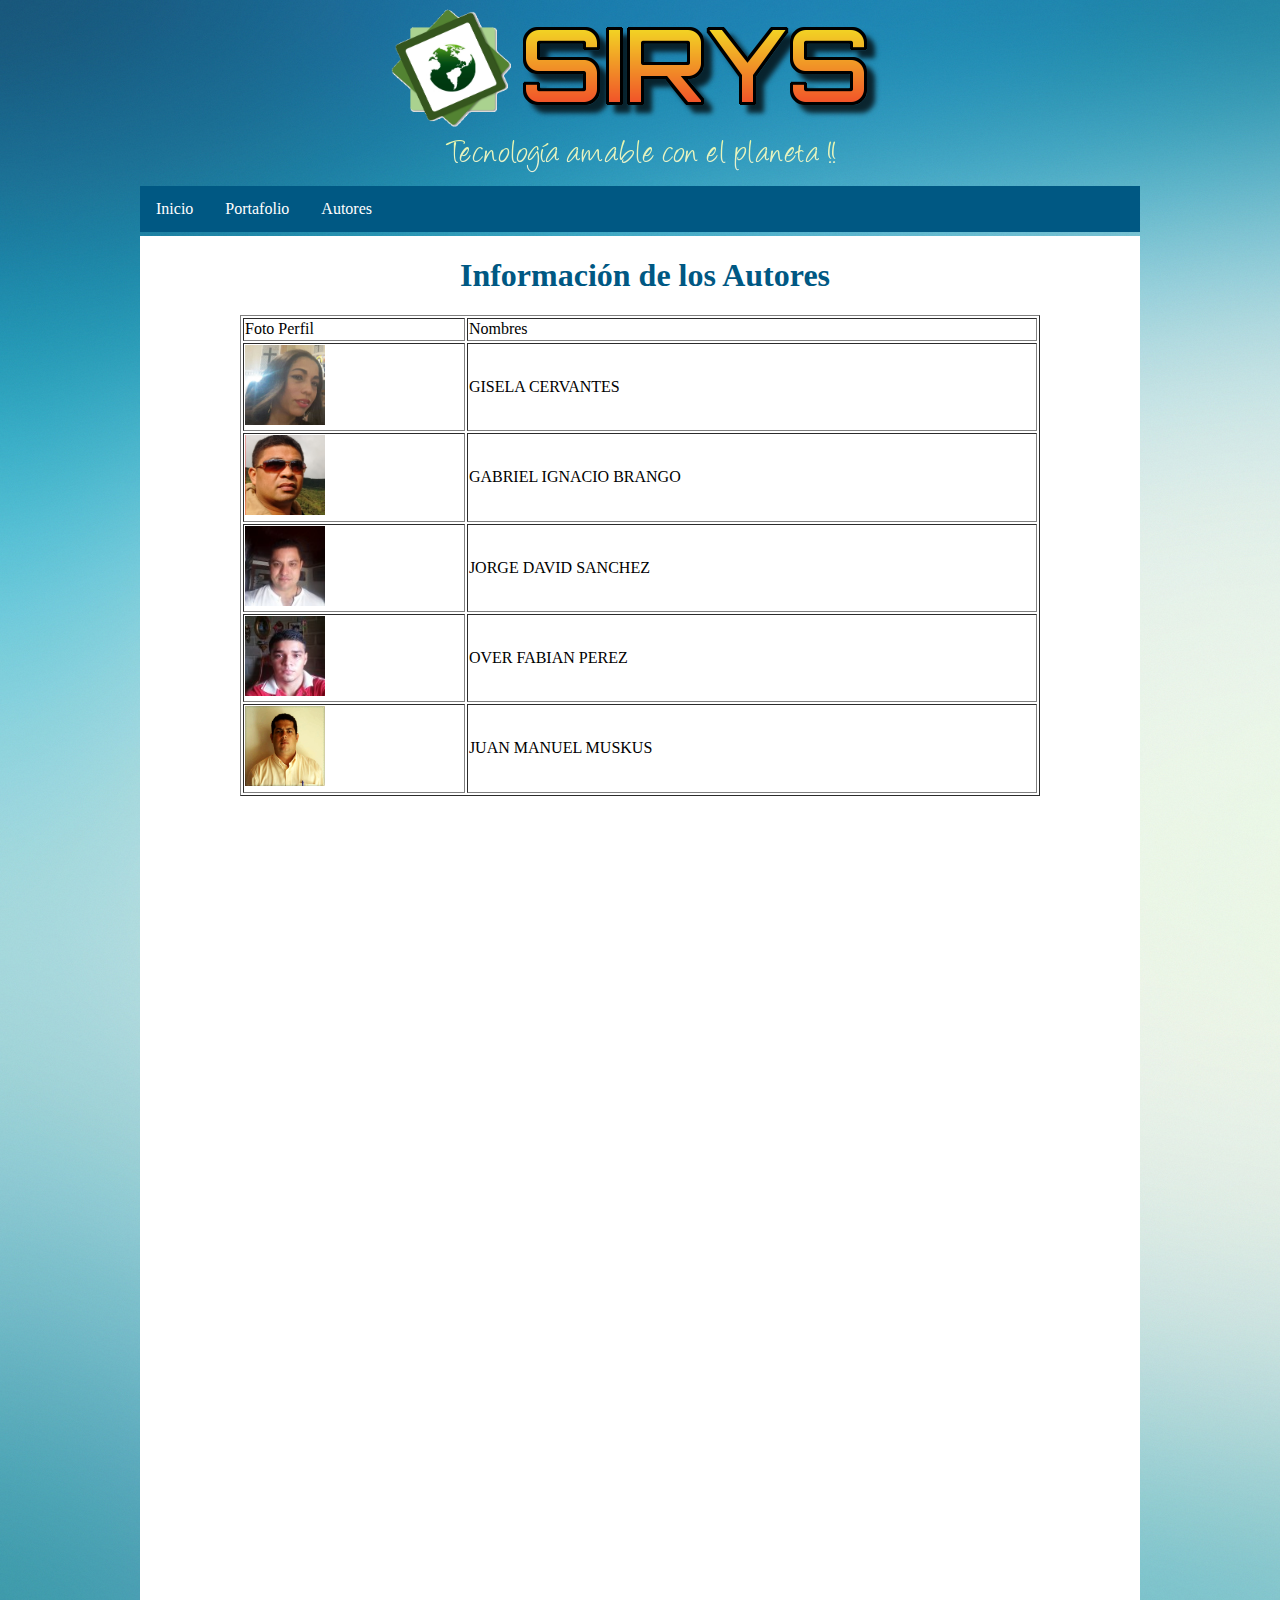
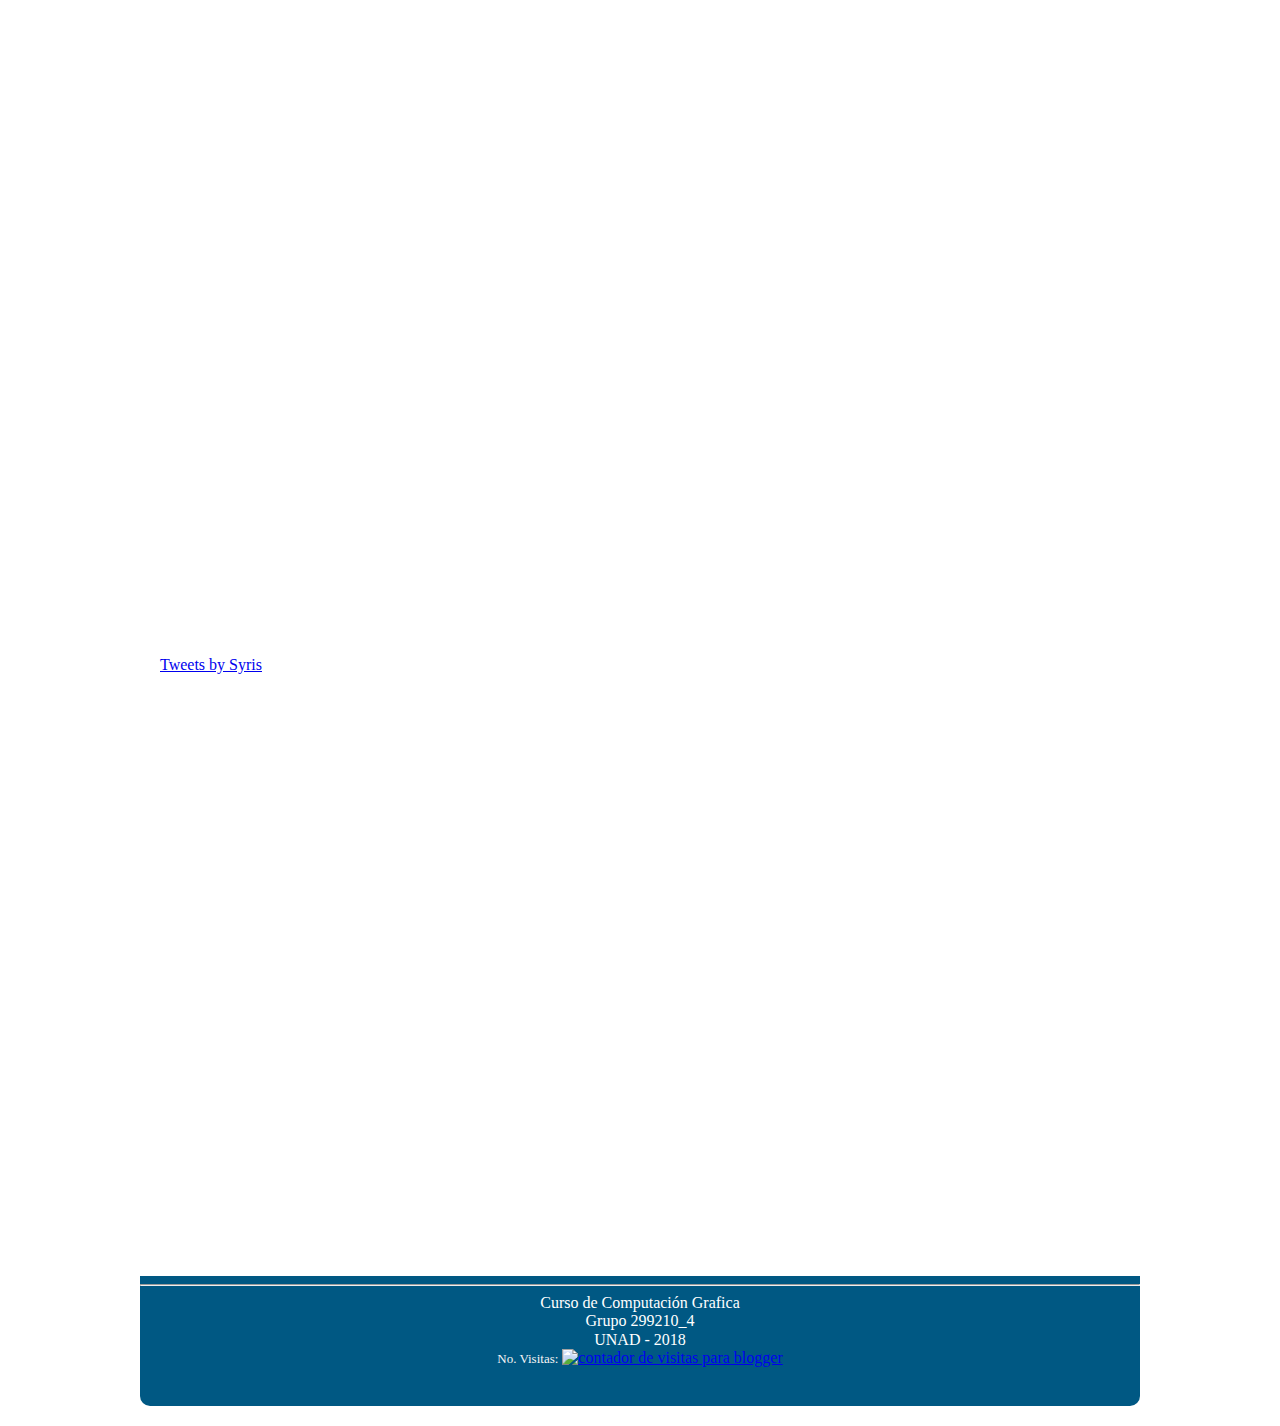
==== Autor.html @ d6d10458 "Add files via upload" ====
<!DOCTYPE html>
<html lang="es">
  <head>
    <meta http-equiv="content-type" content="text/html; charset=UTF-8">
    <link rel="stylesheet" href="css/normalize.css">
    <link rel="stylesheet" href="css/estilo.css">
    <title>Sirys - Autores</title>
  </head>
  <body><font face="verdana" size="3"> </font>
    <div id="contenedor"><font face="verdana" size="3">
        <header>
          <center><img src="img/logo.png" style="width: 120px; height: 120px;">
          <img src="img/titulo.png"><br><img src="img/frase.png"></center>
        </header>
        <nav class="navbar">
          <div>
            <ul>
              <li><a href="index.html">Inicio</a></li>
              <li><a href="portafolio.html">Portafolio</a></li>
              <li><a href="Autor.html">Autores</a></li>
            </ul>
          </div>
        </nav>
        <section height="2000">
          <article>
            <h1>Información de los Autores</h1>
            <center>
              <table border="1" width="80%">
                <tbody>
                  <tr>
                    <td><bold>Foto Perfil</td>
                    <td>Nombres</td>
                  </tr>
                  <tr>
                    <td><img src="img/Gisella.png" alt="" title="Gisela" style="width: 80px; height: 80px;"><br>
                    </td>
                    <td>GISELA CERVANTES</td>
                  </tr>
                  <tr>
                    <td><img src="img/Brango.png" alt="" title="Brango" style="width: 80px; height: 80px;"><br>
                    </td>
                    <td>GABRIEL IGNACIO BRANGO</td>
                  </tr>
                  <tr>
                    <td><img src="img/sanchez.jpg" alt="" title="Sanchez" style="width: 80px; height: 80px;"><br>
                    </td>
                    <td>JORGE DAVID SANCHEZ</td>
                  </tr>
                  <tr>
                    <td><img src="img/Over.jpg" alt="" title="Perez" style="width: 80px; height: 80px;"><br>
                    </td>
                    <td>OVER FABIAN PEREZ</td>
                  </tr>
                  <tr>
                    <td><img src="img/Foto_JM.jpg" alt="" title="Muskus" style="width: 80px; height: 80px;"></td>
                    <td>JUAN MANUEL MUSKUS</td>
                  </tr>
                </tbody>
              </table>
            </center>
          </article>
        </section>
        <aside><a class="twitter-timeline" data-lang="es" data-width="280" data-height="550"

            href="https://twitter.com/UniversidadUNAD">Tweets by Syris</a>
          <script async="" src="//platform.twitter.com/widgets.js" charset="utf-8"></script>
        </aside>
      </font><br>
      <br>
      <footer>
      <font face="verdana" size="3"> </font>
        <hr><font face="verdana" color="white" size="3">
          <center> Curso de Computaci&oacuten Grafica<br>
            Grupo 299210_4<br>
            UNAD - 2018<br>
            <div> <font color="whitesmoke" size="2">No. Visitas:</font> <a href="https://www.contadorvisitasgratis.com"

                title="contador de visitas para blogger"><img src="https://counter10.fcs.ovh/private/contadorvisitasgratis.php?c=7p9s319d2maw39c1zf4j4me1gcm5qux2"

                  title="contador de visitas para blogger" alt="contador de visitas para blogger"

                  border="0"></a> </div>
          </center>
        </font>
        </footer>
    </div>
    <script src="js/modernizr.js"></script>
    <script src="js/prefixfree.js"></script>
  </body>
</html>
---- css/estilo.css ----
h1{
font-family: verdana;
color: #005883;
margin-left: 10px;
font-size: 32px;
text-align: center;
}
h2{
font-family: verdana;
color: #005883;
margin-left: 20px;
font-size: 25px;
text-align: left;
}
h3{
font-family: verdana;
color: #005883;
margin-left: 20px;
font-size: 25px;
text-align: center;
}
body{
 background-image: url(../img/fondo.jpg);
 background-repeat: no-repeat;
 background-seize: cover;
}
#contenedor{
width: 1000px;
height: auto;
margin: auto;
position: auto;
}
nav{
width: 1000px;
height: 30px;
border-radius: 10px;
border-top-right-radius: 0;
border-top-left-radius: 0;
}
ul {
    list-style-type: none;
    margin: 0;
    padding: 0;
    overflow: hidden;
    background-color: #005883;
}

li {
    float: left;
}

li a, .dropbtn {
    display: inline-block;
    color: white;
    text-align: center;
    padding: 14px 16px;
    text-decoration: none;
}

li a:hover, .dropdown:hover .dropbtn {
    background-color: #F47920;
}

li.dropdown {
    display: inline-block;
}

.dropdown-content {
    display: none;
    position: absolute;
    background-color: #005883;
    min-width: 160px;
    box-shadow: 0px 8px 16px 0px rgba(0,0,0,0.2);
    z-index: 1;
}

.dropdown-content a {
    color: white;
    padding: 12px 16px;
    text-decoration: none;
    display: block;
    text-align: left;
}

.dropdown-content a:hover {
background-color: #f47820
}

.dropdown:hover .dropdown-content {
    display: block;
}

#ppal{
width: 1000px;
background: white;
height: 600px;
float: left;
margin-top: 20px;
border-radius: 10px;
border-top-right-radius: 0;
border-top-left-radius: 0;
}

section{
width: 1000px;
background: white;
height: 2000px;
float: left;
margin-top: 20px;
border-radius: 10px;
border-top-right-radius: 0;
border-top-left-radius: 0;
}

aside{
width: 280px;
background: white;
height: 600px;
float: left;
margin-top: 20px;
border-radius: 10px;
border-top-right-radius: 0;
border-top-left-radius: 0;
margin-left: 20px;
}
footer{
	width: 1000px;
	height: 130px;
	background: #005883;
	float:left;
	margin-top: 20px;
	border-radius: 10px;
	border-top-right-radius: 0;
	border-top-left-radius: 0;
	margin-bottom: 20px;
}

p{
	font-size: 15px;
	font-weight: normal;
	line-height: 24px;
	text-align: justify;
	margin-left: 10px;
	margin-right: 10px;
}


iframe{
	margin-top: 40px;
}
#tab {
    position: absolute;
    width: 130px;
    height: 20px;
    top: 35px;
    left: 25px;
    cursor: pointer;
}
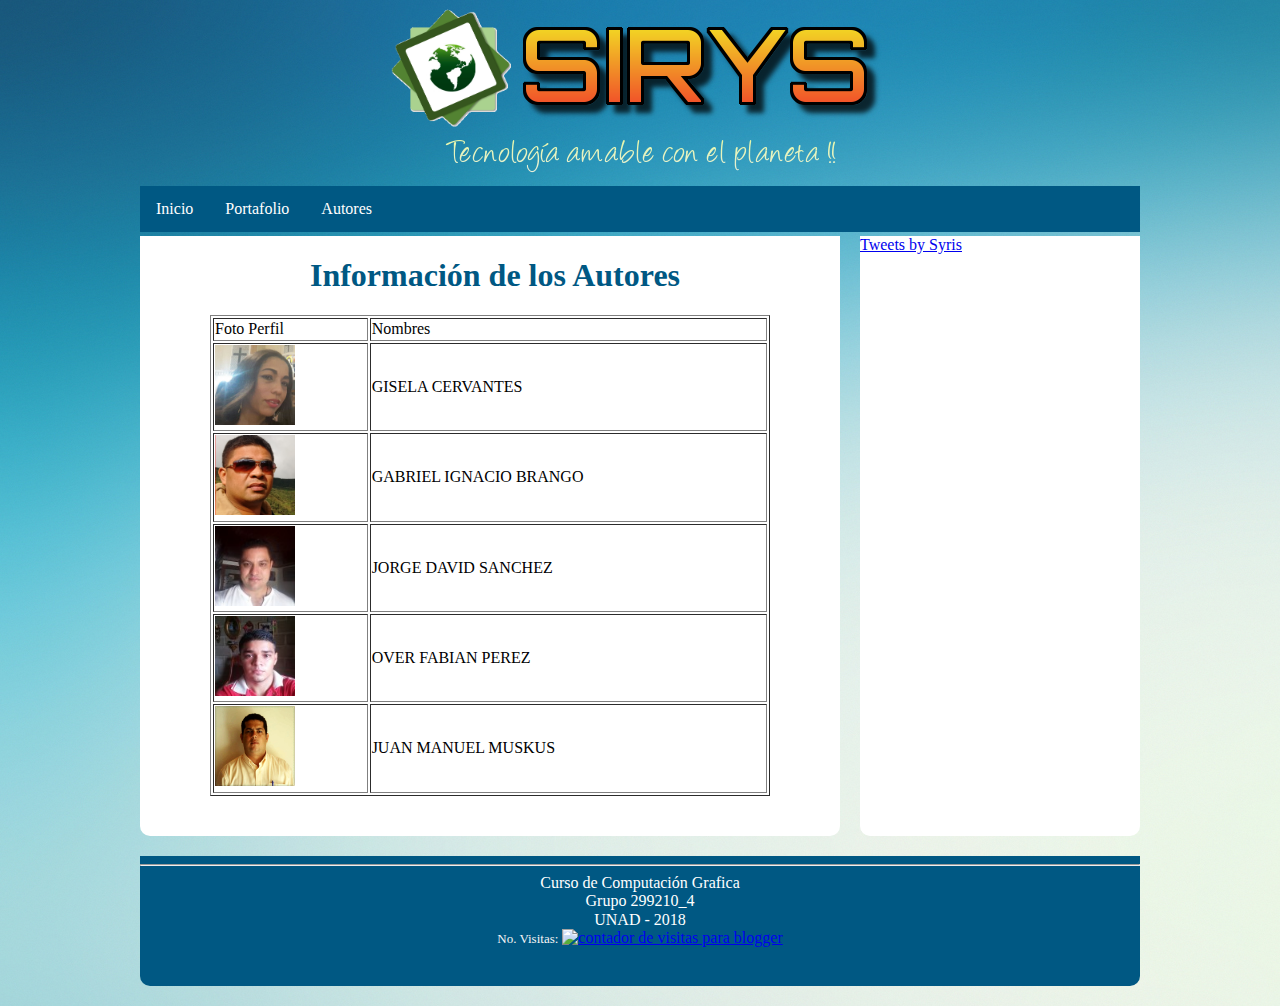
==== commit 821d4b2c: "Add files via upload" ====
--- a/Autor.html
+++ b/Autor.html
@@ -60,12 +60,12 @@
             </center>
           </article>
         </section>
-        <aside><a class="twitter-timeline" data-lang="es" data-width="280" data-height="550"
-
-            href="https://twitter.com/UniversidadUNAD">Tweets by Syris</a>
-          <script async="" src="//platform.twitter.com/widgets.js" charset="utf-8"></script>
+        <aside>
+        <a class="twitter-timeline" data-lang="es" data-width="280" data-height="550"
+        href="https://twitter.com/Sirys2?ref_src=twsrc%5Etfw">Tweets by Syris</a>
+        <script async="" src="//platform.twitter.com/widgets.js" charset="utf-8"></script>
         </aside>
-      </font><br>
+        </font><br>
       <br>
       <footer>
       <font face="verdana" size="3"> </font>
--- a/css/estilo.css
+++ b/css/estilo.css
@@ -29,6 +29,12 @@
 height: auto;
 margin: auto;
 position: auto;
+}
+#titulo{
+width: 1000px;
+}
+header{
+width: 1000px;
 }
 nav{
 width: 1000px;
@@ -102,9 +108,9 @@
 }
 
 section{
-width: 1000px;
+width: 700px;
 background: white;
-height: 2000px;
+height: 600px;
 float: left;
 margin-top: 20px;
 border-radius: 10px;
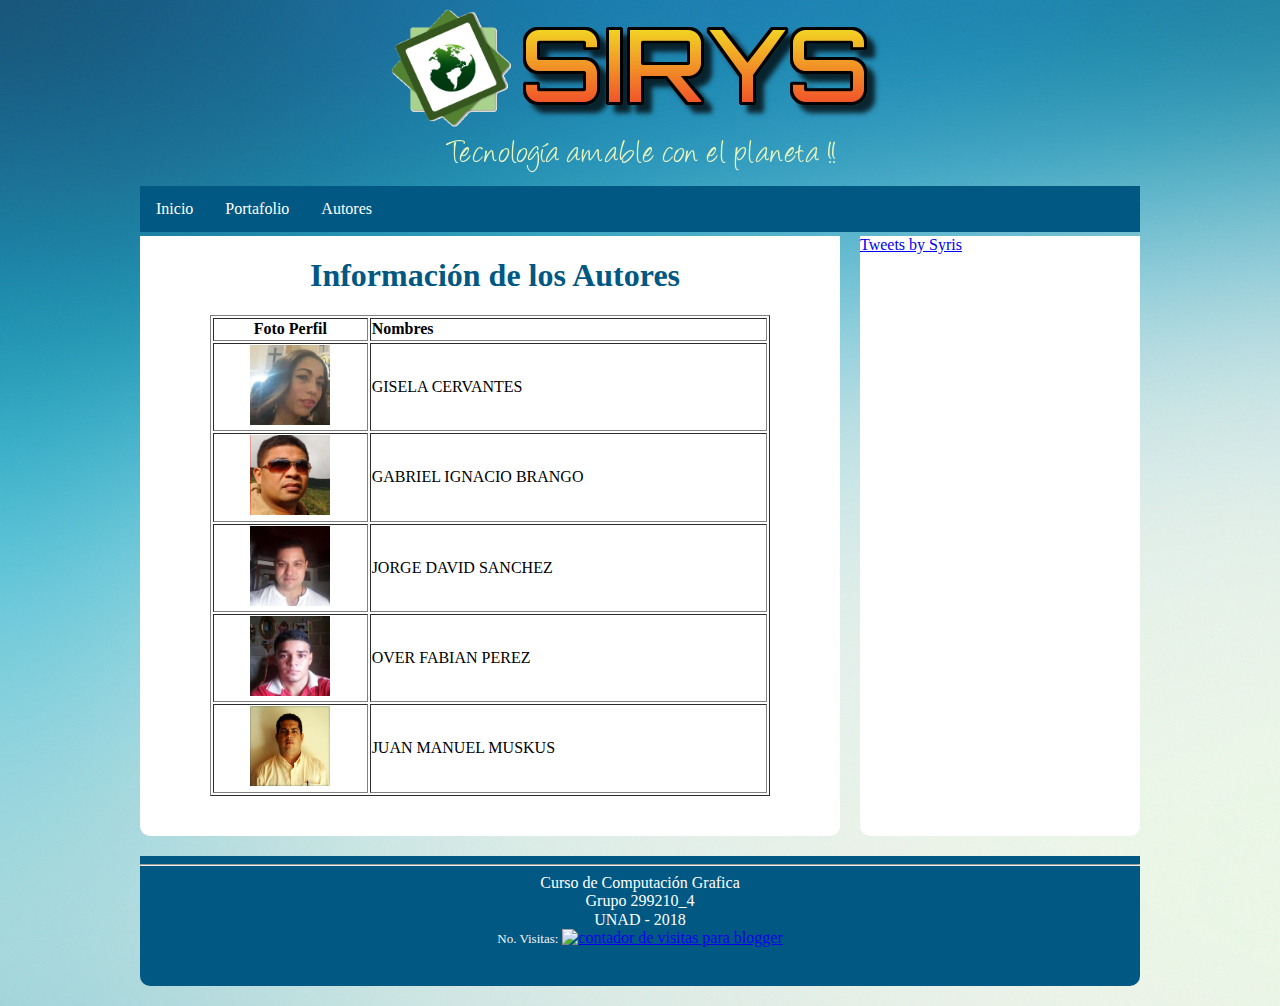
==== commit 1aa6445d: "Add files via upload" ====
--- a/Autor.html
+++ b/Autor.html
@@ -10,7 +10,8 @@
     <div id="contenedor"><font face="verdana" size="3">
         <header>
           <center><img src="img/logo.png" style="width: 120px; height: 120px;">
-          <img src="img/titulo.png"><br><img src="img/frase.png"></center>
+            <img src="img/titulo.png"><br>
+            <img src="img/frase.png"></center>
         </header>
         <nav class="navbar">
           <div>
@@ -28,31 +29,41 @@
               <table border="1" width="80%">
                 <tbody>
                   <tr>
-                    <td><bold>Foto Perfil</td>
-                    <td>Nombres</td>
+                    <td style="text-align: center;"><b><bold>Foto Perfil</bold></b></td>
+                    <td><b>Nombres</b></td>
                   </tr>
                   <tr>
-                    <td><img src="img/Gisella.png" alt="" title="Gisela" style="width: 80px; height: 80px;"><br>
+                    <td style="text-align: center;"><img src="img/Gisella.png" alt=""+
+                        title="Gisela" style="width: 80px; height: 80px;"><br>
                     </td>
                     <td>GISELA CERVANTES</td>
                   </tr>
                   <tr>
-                    <td><img src="img/Brango.png" alt="" title="Brango" style="width: 80px; height: 80px;"><br>
+                    <td style="text-align: center;"><img src="img/Brango.png" alt=""+
+                        title="Brango" style="width: 80px; height: 80px;"><br>
                     </td>
                     <td>GABRIEL IGNACIO BRANGO</td>
                   </tr>
                   <tr>
-                    <td><img src="img/sanchez.jpg" alt="" title="Sanchez" style="width: 80px; height: 80px;"><br>
+                    <td style="text-align: center;"><img src="img/sanchez.jpg" alt=""+
+                        title="Sanchez" style="width: 80px; height: 80px;"><br>
                     </td>
                     <td>JORGE DAVID SANCHEZ</td>
                   </tr>
                   <tr>
-                    <td><img src="img/Over.jpg" alt="" title="Perez" style="width: 80px; height: 80px;"><br>
+                    <td style="text-align: center;"><img src="img/Over.jpg" alt=""+
+                        title="Perez" style="width: 80px; height: 80px;"><br>
                     </td>
                     <td>OVER FABIAN PEREZ</td>
                   </tr>
                   <tr>
-                    <td><img src="img/Foto_JM.jpg" alt="" title="Muskus" style="width: 80px; height: 80px;"></td>
+                    <td style="text-align: center;"><img src="img/Foto_JM.jpg" alt=""+
+                        title="Muskus" style="width: 80px; height: 80px;"></td>
                     <td>JUAN MANUEL MUSKUS</td>
                   </tr>
                 </tbody>
@@ -60,29 +71,28 @@
             </center>
           </article>
         </section>
-        <aside>
-        <a class="twitter-timeline" data-lang="es" data-width="280" data-height="550"
-        href="https://twitter.com/Sirys2?ref_src=twsrc%5Etfw">Tweets by Syris</a>
-        <script async="" src="//platform.twitter.com/widgets.js" charset="utf-8"></script>
+        <aside> <a class="twitter-timeline" data-lang="es" data-width="280" data-height="550"+
+            href="https://twitter.com/Sirys2?ref_src=twsrc%5Etfw">Tweets by
+            Syris</a>
+          <script async="" src="//platform.twitter.com/widgets.js" charset="utf-8"></script>
         </aside>
-        </font><br>
+      </font><br>
       <br>
-      <footer>
-      <font face="verdana" size="3"> </font>
+      <footer> <font face="verdana" size="3"> </font>
         <hr><font face="verdana" color="white" size="3">
-          <center> Curso de Computaci&oacuten Grafica<br>
+          <center> Curso de Computación Grafica<br>
             Grupo 299210_4<br>
             UNAD - 2018<br>
-            <div> <font color="whitesmoke" size="2">No. Visitas:</font> <a href="https://www.contadorvisitasgratis.com"
+            <div> <font color="whitesmoke" size="2">No. Visitas:</font> <a href="https://www.contadorvisitasgratis.com" 
-                title="contador de visitas para blogger"><img src="https://counter10.fcs.ovh/private/contadorvisitasgratis.php?c=7p9s319d2maw39c1zf4j4me1gcm5qux2"
+                title="contador de visitas para blogger"><img src="https://counter10.fcs.ovh/private/contadorvisitasgratis.php?c=7p9s319d2maw39c1zf4j4me1gcm5qux2" 
-                  title="contador de visitas para blogger" alt="contador de visitas para blogger"
+                  title="contador de visitas para blogger" alt="contador de visitas para blogger" 
                   border="0"></a> </div>
           </center>
-        </font>
-        </footer>
+        </font> </footer>
     </div>
     <script src="js/modernizr.js"></script>
     <script src="js/prefixfree.js"></script>
